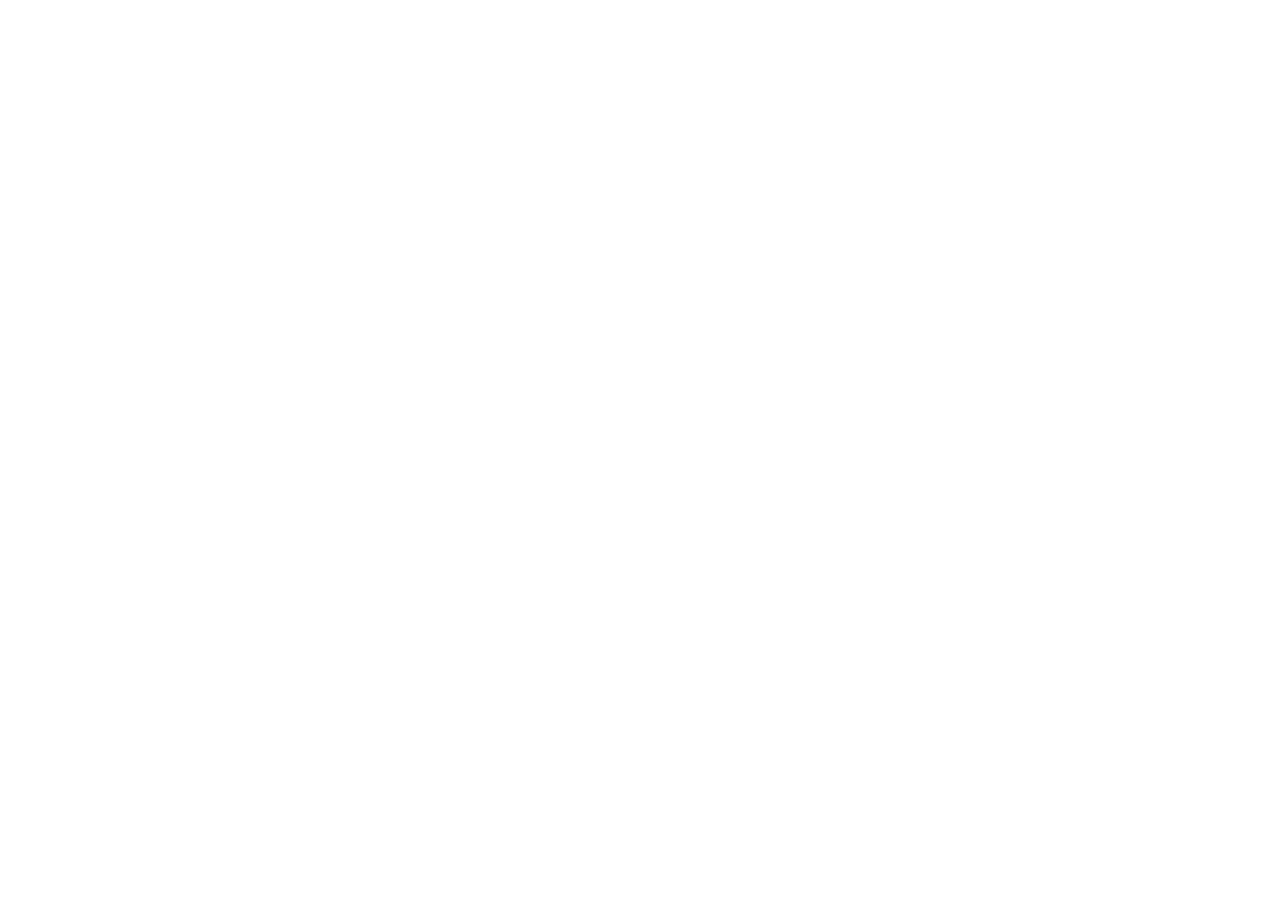
==== index.html @ 452f704d "index added" ====
<!DOCTYPE html>
<html lang="en">
<head>
	<meta charset="utf-8">
	<meta http-equiv="X-UA-Compatible" content="IE=edge">
	<meta name="viewport" content="width=device-width, initial-scale=1">
    <meta name="apple-mobile-web-app-capable" content="yes">
    <title>Byron's Phone</title>

    <link rel="stylesheet" style="text/css" href="style.css">
    <script type="text/javascript" src="password.js"></script>

</head>

<body>

	<div id="pageBody">


	</div>
</body>
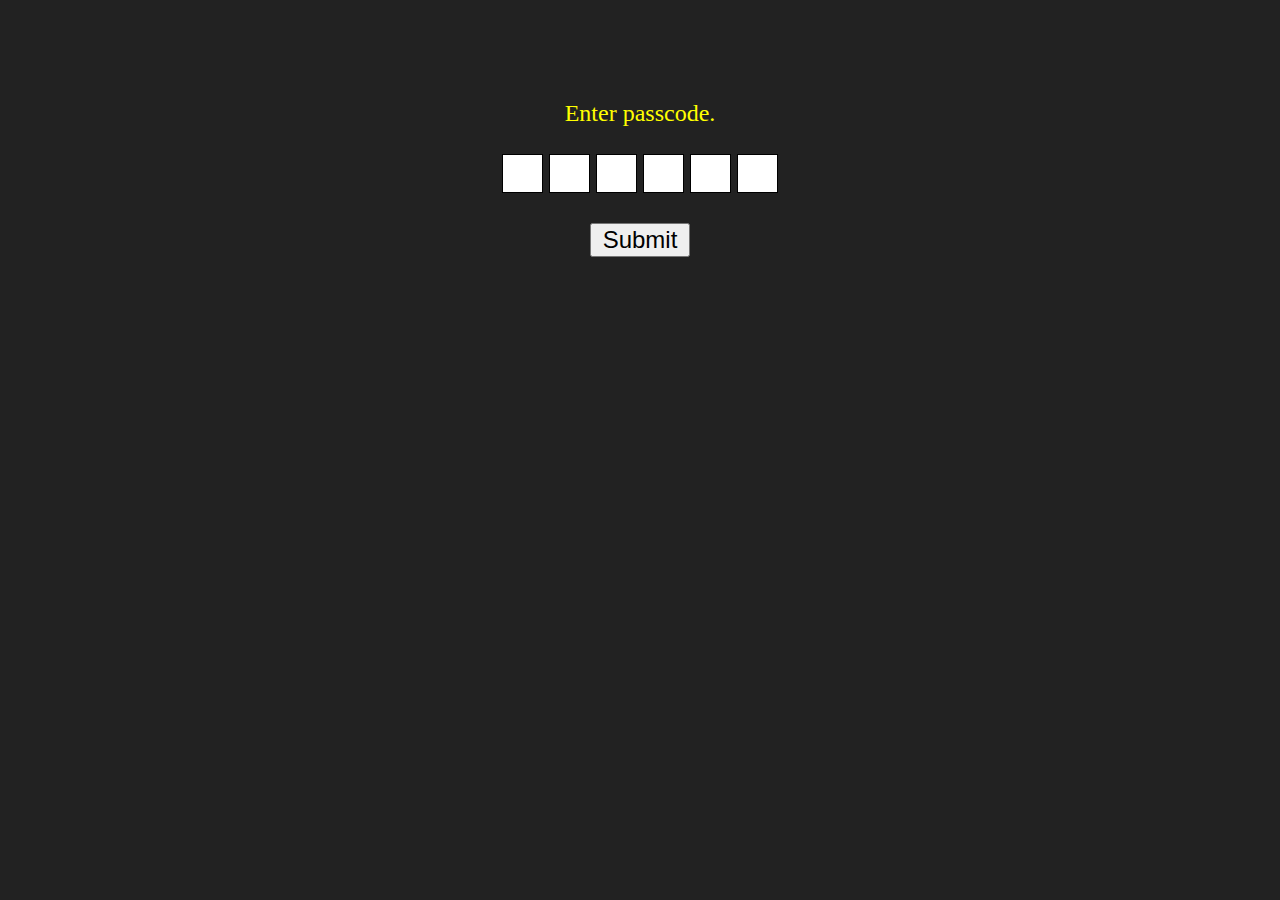
==== commit 0d48886f: "page redirect" ====
--- a/index.html
+++ b/index.html
@@ -8,6 +8,7 @@
     <title>Byron's Phone</title>
 
     <link rel="stylesheet" style="text/css" href="style.css">
+    <script src="https://ajax.googleapis.com/ajax/libs/jquery/3.1.0/jquery.min.js"></script>
     <script type="text/javascript" src="password.js"></script>
 
 </head>
@@ -15,7 +16,19 @@
 <body>
 
 	<div id="pageBody">
-
+		Enter passcode.
+		<br>
+		<form id="ios" onsubmit="checkPassword()">
+			<br>
+    		<input id="v1" type="text" maxlength="1" />
+    		<input id="v2" type="text" maxlength="1"/>
+    		<input id="v3" type="text" maxlength="1"/>
+    		<input id="v4" type="text" maxlength="1"/>
+    		<input id="v5" type="text" maxlength="1"/>
+    		<input id="v6" type="text" maxlength="1"/>
+    		<br>
+    		<input type="submit" value="Submit"/>
+		</form>
 
 	</div>
 </body>--- a/style.css
+++ b/style.css
@@ -0,0 +1,28 @@
+body {
+	background-color: #222222;
+}
+
+#pageBody {
+	margin-left: auto;
+	margin-right: auto;
+	margin-top: 100px;
+	text-align: center;
+	width: 50%;
+	font-size: x-large;
+	color: yellow;
+}
+
+form#ios input[type=text]{
+    height: 35px;
+    width: 35px;
+    text-align: center;
+    font-size: 1em;
+    border: 1px solid #000;
+
+} 
+
+form#ios input[type=submit]{
+    width: 100px;
+    margin-top: 30px;
+    font-size: 1em;
+} 